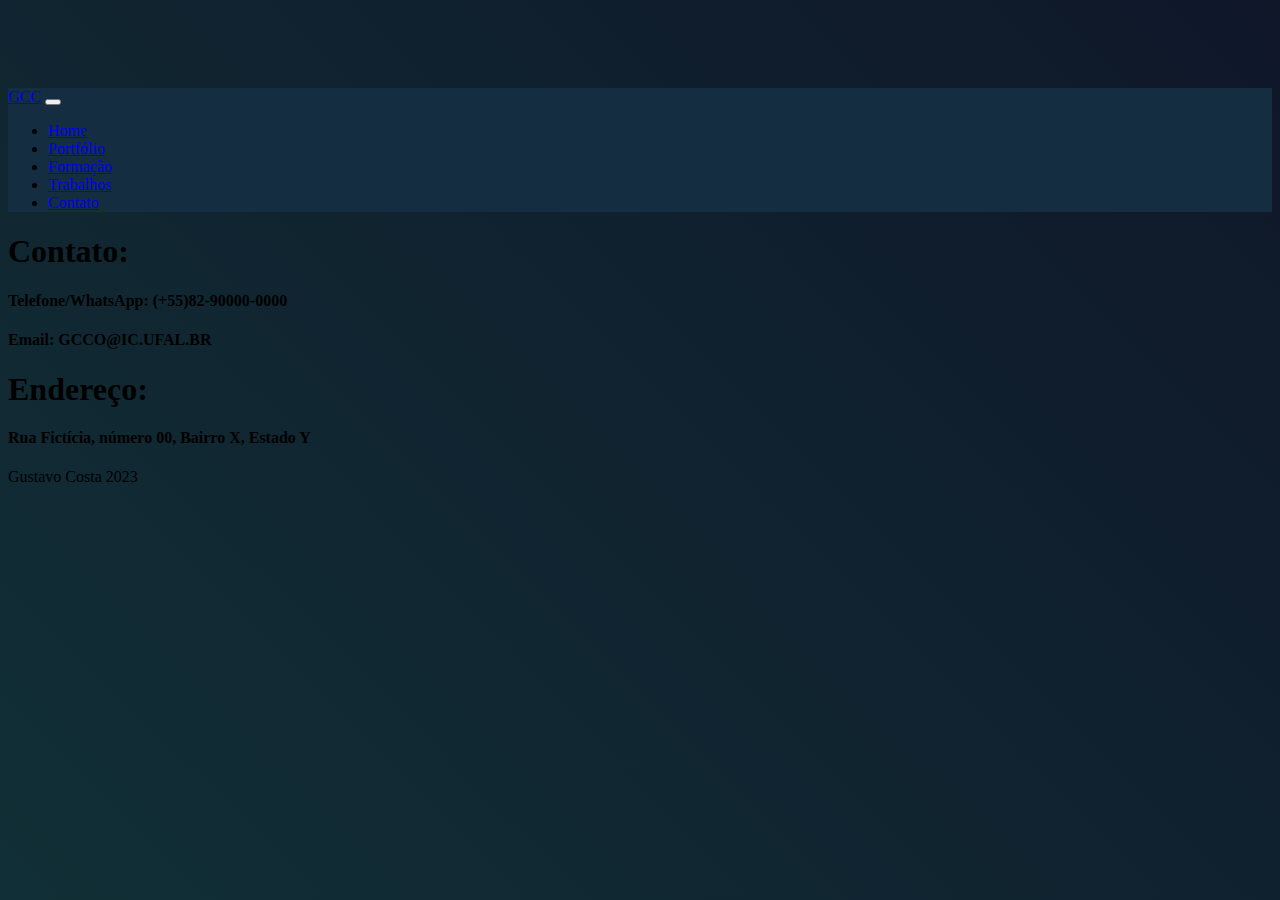
==== contato.html @ db1486b1 "feat: Add contact page" ====
<!DOCTYPE html>
<html lang="pt-br" data-bs-theme="dark">

<head>
    <meta charset="UTF-8">
    <meta name="viewport" content="width=device-width, initial-scale=1.0">
    <link href="index.css" rel="stylesheet">
    <title>GCC's Portfólio</title>
    <!--Scripts-->
    <link href="https://cdn.jsdelivr.net/npm/bootstrap@5.3.0/dist/css/bootstrap.min.css" rel="stylesheet"
        integrity="sha384-9ndCyUaIbzAi2FUVXJi0CjmCapSmO7SnpJef0486qhLnuZ2cdeRhO02iuK6FUUVM" crossorigin="anonymous">
    <link rel="stylesheet" href="https://cdnjs.cloudflare.com/ajax/libs/font-awesome/6.4.0/css/all.min.css"
        integrity="sha512-iecdLmaskl7CVkqkXNQ/ZH/XLlvWZOJyj7Yy7tcenmpD1ypASozpmT/E0iPtmFIB46ZmdtAc9eNBvH0H/ZpiBw=="
        crossorigin="anonymous" referrerpolicy="no-referrer" />
</head>

<body class="container-sm">
    <header class="fixed-top border-bottom">
        <nav class="navbar navbar-expand-sm">
            <div class="container">
                <a class="navbar-brand" href="/index.html">GCC</a>
                <button class="navbar-toggler" type="button" data-bs-toggle="collapse" data-bs-target="#navbar"
                    aria-controls="navbar" aria-expanded="false" aria-label="Toggle navigation">
                    <span class="navbar-toggler-icon"></span>
                </button>
                <div class="collapse navbar-collapse justify-content-center text-center" id="navbar">
                    <ul class="navbar-nav mx-5 mb-0 gap-3">
                        <li class="nav-item">
                            <a class="nav-link" aria-current="page" href="/index.html">Home</a>
                        </li>
                        <li class="nav-item">
                            <a class="nav-link" aria-current="page" href="/portfolio.html">Portfólio</a>
                        </li>
                        <li class="nav-item">
                            <a class="nav-link" aria-current="page" href="/formacao.html">Formação</a>
                        </li>
                        <li class="nav-item">
                            <a class="nav-link" aria-current="page" href="/trabalhos.html">Trabalhos</a>
                        </li>
                        <li class="nav-item">
                            <a class="nav-link active" aria-current="page" href="/contato.html">Contato</a>
                        </li>
                    </ul>
                </div>
            </div>
        </nav>
    </header>

    <div class="my-5">
        <h1>
            Contato:
        </h1>
        <h4>
            Telefone/WhatsApp: (+55)82-90000-0000
        </h4>
        <h4>
            Email: <a class="icons" href="mailto:gcco@ic.ufal.br">GCCO@IC.UFAL.BR</a>
        </h4>
        <h1>
            Endereço:
        </h1>
        <h4>
            Rua Fictícia, número 00, Bairro X, Estado Y
        </h4>
    </div>


    <footer class="static-bottom border-top py-4 my-4">
        <div class="row justify-content-center gap-3 mb-3">
            <a class="col-auto icons" title="Github Page" href="https://github.com/GustavoCCosta">
                <i class="fa-brands fa-github fa-3x"></i>
            </a>
            <a class="col-auto icons" title="Linkedin Page" href="https://www.linkedin.com/in/gustavocavalcantecosta">
                <i class="fa-brands fa-linkedin fa-3x"></i>
            </a>
            <a class="col-auto icons" title="Mail to Me" href="mailto:gcco@ic.ufal.br">
                <i class="fa-regular fa-envelope fa-3x"></i>
            </a>
            <a class="col-auto icons" title="Instagram Page" href="https://www.instagram.com/gustavoccostaa/?hl=pt-br">
                <i class="fa-brands fa-instagram fa-3x"></i>
            </a>
            <p class="d-flex justify-content-center gap-2"><i class="fa fa-copyright"></i> Gustavo Costa 2023</p>

    </footer>

    <script src="https://cdn.jsdelivr.net/npm/bootstrap@5.3.0/dist/js/bootstrap.bundle.min.js"
        integrity="sha384-geWF76RCwLtnZ8qwWowPQNguL3RmwHVBC9FhGdlKrxdiJJigb/j/68SIy3Te4Bkz"
        crossorigin="anonymous"></script>
</body>

</html>
---- index.css ----
:root{
    --bg-main-color: #0f1729;
    --bg-secondary-color: #142D40;
    --bg-tertiary-color: #112F36;
}

html {
    color: inherit !important;
    background-repeat: no-repeat;
    background-attachment: fixed;
    background-image: linear-gradient(45deg, #112f36 0%, #0f1729 100%);
}

body {
    padding-top: 5rem;
    background-color: transparent !important;
}

nav{
    background-color: var(--bg-secondary-color) !important;
}

img, picture, svg, video, i {
    display: block !important;
    max-width: 100% !important;
    height: auto;
}

.icons {
    text-decoration: none !important;
    color: inherit !important;
}
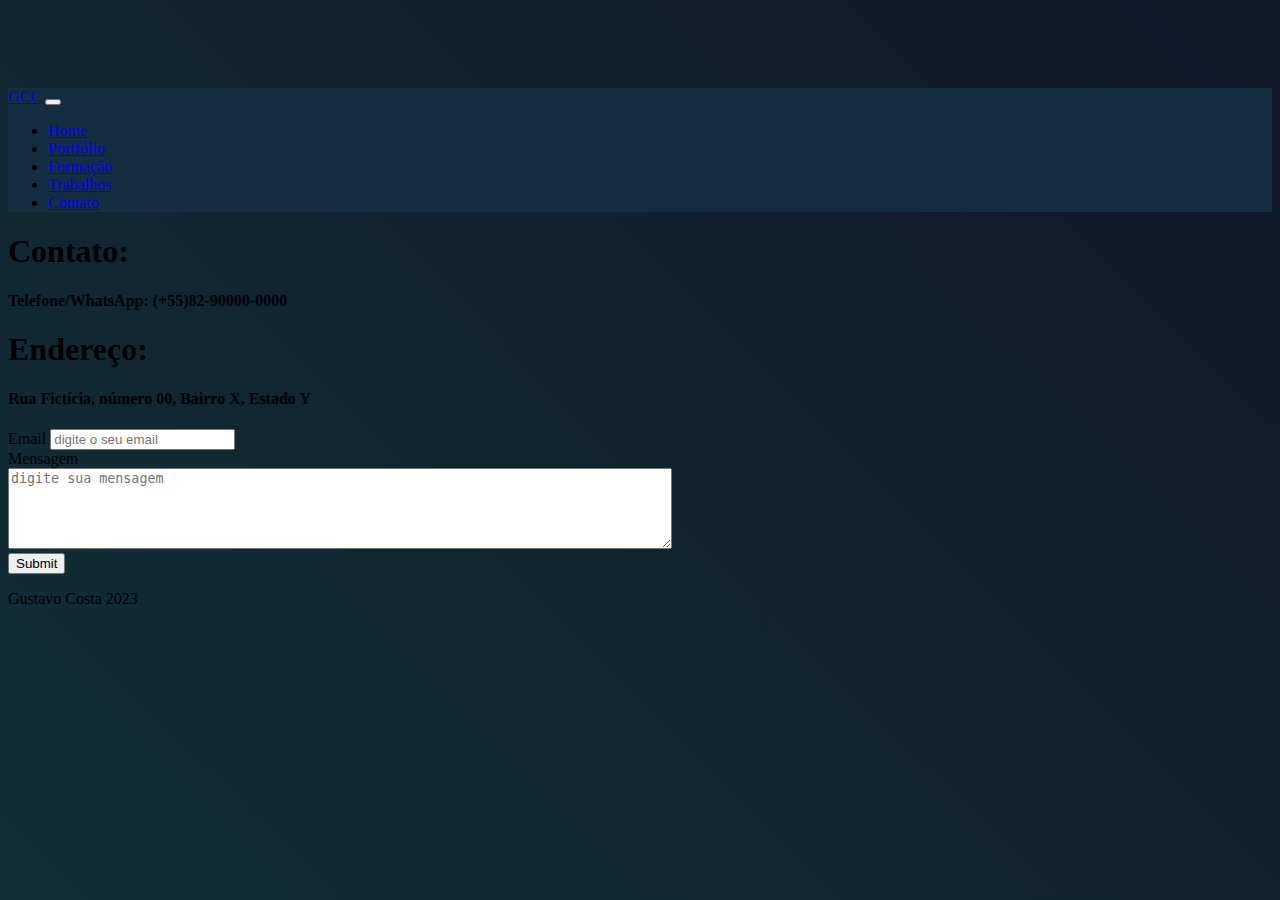
==== commit d1c32756: "feat: Add Email Form" ====
--- a/contato.html
+++ b/contato.html
@@ -15,10 +15,10 @@
 </head>
 
 <body class="container-sm">
-    <header class="fixed-top border-bottom">
+    <header class="fixed-top">
         <nav class="navbar navbar-expand-sm">
-            <div class="container">
-                <a class="navbar-brand" href="/index.html">GCC</a>
+            <div class="container-sm">
+                <a class="navbar-brand" href="./index.html">GCC</a>
                 <button class="navbar-toggler" type="button" data-bs-toggle="collapse" data-bs-target="#navbar"
                     aria-controls="navbar" aria-expanded="false" aria-label="Toggle navigation">
                     <span class="navbar-toggler-icon"></span>
@@ -26,19 +26,19 @@
                 <div class="collapse navbar-collapse justify-content-center text-center" id="navbar">
                     <ul class="navbar-nav mx-5 mb-0 gap-3">
                         <li class="nav-item">
-                            <a class="nav-link" aria-current="page" href="/index.html">Home</a>
+                            <a class="nav-link" aria-current="page" href="./index.html">Home</a>
                         </li>
                         <li class="nav-item">
-                            <a class="nav-link" aria-current="page" href="/portfolio.html">Portfólio</a>
+                            <a class="nav-link" aria-current="page" href="./portfolio.html">Portfólio</a>
                         </li>
                         <li class="nav-item">
-                            <a class="nav-link" aria-current="page" href="/formacao.html">Formação</a>
+                            <a class="nav-link" aria-current="page" href="./formacao.html">Formação</a>
                         </li>
                         <li class="nav-item">
-                            <a class="nav-link" aria-current="page" href="/trabalhos.html">Trabalhos</a>
+                            <a class="nav-link" aria-current="page" href="./trabalhos.html">Trabalhos</a>
                         </li>
                         <li class="nav-item">
-                            <a class="nav-link active" aria-current="page" href="/contato.html">Contato</a>
+                            <a class="nav-link active" aria-current="page" href="./contato.html">Contato</a>
                         </li>
                     </ul>
                 </div>
@@ -46,40 +46,71 @@
         </nav>
     </header>
 
-    <div class="my-5">
-        <h1>
-            Contato:
-        </h1>
-        <h4>
-            Telefone/WhatsApp: (+55)82-90000-0000
-        </h4>
-        <h4>
-            Email: <a class="icons" href="mailto:gcco@ic.ufal.br">GCCO@IC.UFAL.BR</a>
-        </h4>
-        <h1>
-            Endereço:
-        </h1>
-        <h4>
-            Rua Fictícia, número 00, Bairro X, Estado Y
-        </h4>
+    <div class="mt-5">
+        <div  class="pt-5">
+            <h1>
+                Contato:
+            </h1>
+            <h4>
+                Telefone/WhatsApp: (+55)82-90000-0000
+            </h4>
+            <div class="row mt-4">
+                <a class="col-auto icons" title="Github Page" href="https://github.com/GustavoCCosta" target="_blank">
+                    <i class="fa-brands fa-github fa-3x"></i>
+                </a>
+                <a class="col-auto icons" title="Linkedin Page" href="https://www.linkedin.com/in/gustavocavalcantecosta" target="_blank">
+                    <i class="fa-brands fa-linkedin fa-3x"></i>
+                </a>
+                <a class="col-auto icons" title="Mail to Me" href="mailto:gcco@ic.ufal.br" target="_blank">
+                    <i class="fa-regular fa-envelope fa-3x"></i>
+                </a>
+                <a class="col-auto icons" title="Instagram Page" href="https://www.instagram.com/gustavoccostaa/?hl=pt-br" target="_blank">
+                    <i class="fa-brands fa-instagram fa-3x"></i>
+                </a>
+            </div>
+        </div>
+        <div  class="pt-5">
+            <h1>
+                Endereço:
+            </h1>
+            <h4>
+                Rua Fictícia, número 00, Bairro X, Estado Y
+            </h4>
+        </div>
+        <div  class="pt-5">
+            <form>
+                <div class="mb-3">
+                  <label for="email" class="form-label">Email</label>
+                  <input placeholder="digite o seu email" type="email" class="form-control" id="email" aria-describedby="emailForm">
+                </div>
+                <div class="mb-3">
+                  <label for="mensagem" class="form-label">Mensagem</label><br>
+                  <textarea placeholder="digite sua mensagem" name="mensagem" id="mensagem" class="form-control" cols="80" rows="5"></textarea>
+                </div>
+                <button type="submit" class="btn btn-dark">Submit</button>
+              </form>
+        </div>
     </div>
 
 
     <footer class="static-bottom border-top py-4 my-4">
         <div class="row justify-content-center gap-3 mb-3">
-            <a class="col-auto icons" title="Github Page" href="https://github.com/GustavoCCosta">
+            <a class="col-auto icons" title="Github Page" href="https://github.com/GustavoCCosta" target="_blank">
                 <i class="fa-brands fa-github fa-3x"></i>
             </a>
-            <a class="col-auto icons" title="Linkedin Page" href="https://www.linkedin.com/in/gustavocavalcantecosta">
+            <a class="col-auto icons" title="Linkedin Page" href="https://www.linkedin.com/in/gustavocavalcantecosta" target="_blank">
                 <i class="fa-brands fa-linkedin fa-3x"></i>
             </a>
-            <a class="col-auto icons" title="Mail to Me" href="mailto:gcco@ic.ufal.br">
+            <a class="col-auto icons" title="Mail to Me" href="mailto:gcco@ic.ufal.br" target="_blank">
                 <i class="fa-regular fa-envelope fa-3x"></i>
             </a>
-            <a class="col-auto icons" title="Instagram Page" href="https://www.instagram.com/gustavoccostaa/?hl=pt-br">
+            <a class="col-auto icons" title="Instagram Page" href="https://www.instagram.com/gustavoccostaa/?hl=pt-br" target="_blank">
                 <i class="fa-brands fa-instagram fa-3x"></i>
             </a>
+
+
             <p class="d-flex justify-content-center gap-2"><i class="fa fa-copyright"></i> Gustavo Costa 2023</p>
+
 
     </footer>
 
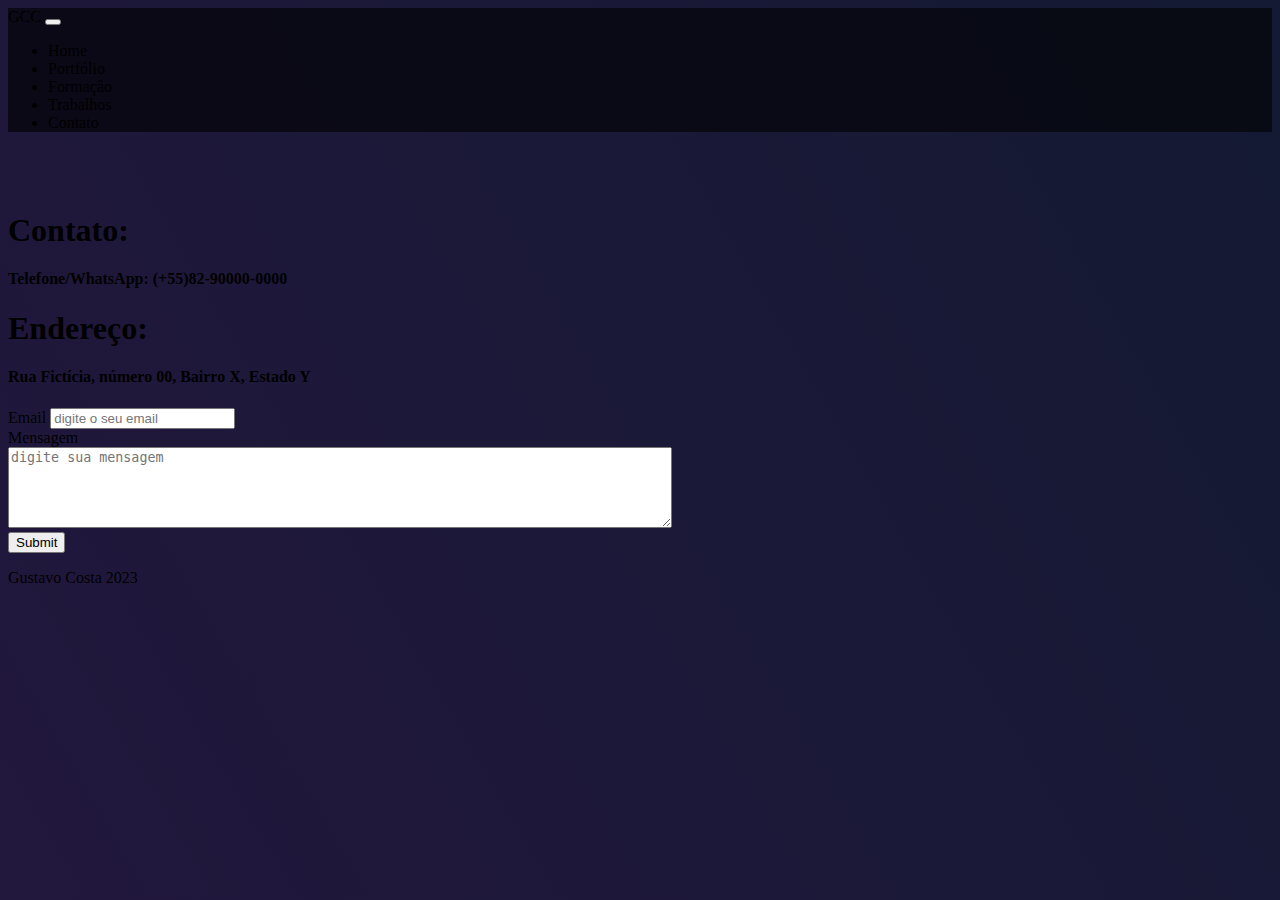
==== commit 70df01ff: "feat: populate portfolio page" ====
--- a/contato.html
+++ b/contato.html
@@ -4,7 +4,7 @@
 <head>
     <meta charset="UTF-8">
     <meta name="viewport" content="width=device-width, initial-scale=1.0">
-    <link href="index.css" rel="stylesheet">
+    <link href="style.css" rel="stylesheet">
     <title>GCC's Portfólio</title>
     <!--Scripts-->
     <link href="https://cdn.jsdelivr.net/npm/bootstrap@5.3.0/dist/css/bootstrap.min.css" rel="stylesheet"
@@ -46,8 +46,8 @@
         </nav>
     </header>
 
-    <div class="mt-5">
-        <div  class="pt-5">
+    <div class="fix-mt">
+        <div>
             <h1>
                 Contato:
             </h1>
@@ -69,7 +69,7 @@
                 </a>
             </div>
         </div>
-        <div  class="pt-5">
+        <div class="pt-5">
             <h1>
                 Endereço:
             </h1>
@@ -77,7 +77,7 @@
                 Rua Fictícia, número 00, Bairro X, Estado Y
             </h4>
         </div>
-        <div  class="pt-5">
+        <div class="pt-5">
             <form>
                 <div class="mb-3">
                   <label for="email" class="form-label">Email</label>
--- a/style.css
+++ b/style.css
@@ -0,0 +1,160 @@
+:root {
+	/*
+    --bg-primary-color: #0f1729;
+    --bg-secondary-color: rgb(20, 22, 64);
+    --bg-tertiary-color: #1A1136;
+    */
+	--bg-primary-color: #141A33;
+	--bg-secondary-color: #1F1A4A;
+	--bg-tertiary-color: #261640;
+	--bg-secondary-color-ligth: #40A9FF;
+	--bg-tertiary-color-ligth: #2E64E8;
+	--bg-gray-color: #313235;
+	--txt-primary-color: #FFFF;
+}
+
+* {
+	box-sizing: border-box;
+}
+
+html {
+	color: inherit !important;
+	background-repeat: no-repeat;
+	background-attachment: fixed;
+	background-image: linear-gradient(60deg, var(--bg-tertiary-color) -30%, var(--bg-primary-color) 100%);
+	overflow-x: hidden;
+}
+
+body {
+	background-color: transparent !important;
+}
+
+nav {
+	background-color: rgba(0, 0, 0, 0.6);
+}
+
+a {
+	text-decoration: none !important;
+	color: inherit !important;
+}
+
+img,
+picture,
+svg,
+video,
+i {
+	display: block !important;
+	max-width: 100% !important;
+	height: auto;
+}
+
+.icons {
+	text-decoration: none !important;
+	color: inherit !important;
+}
+
+.presentation {
+	display: flex;
+	flex-direction: column;
+
+	width: 100%;
+	height: 750px;
+	margin-bottom: 6rem;
+
+	text-align: center;
+	justify-content: center;
+
+	background: rgba(0, 0, 0, 0.6) url("./src/assets/bg_intro.png");
+	background-size: cover;
+	background-position: center;
+	background-attachment: fixed;
+	background-repeat: no-repeat;
+	background-blend-mode: soft-light;
+	color: var(--txt-primary-color);
+}
+
+.presentation>h1 {
+	font-size: 6rem;
+	font-weight: 300;
+	flex-wrap: nowrap;
+}
+
+
+/*trabalhos*/
+.timeln {
+	width: 100%;
+	margin-top: 20dvh !important;
+	background-color: var(--bg-gray-color);
+	border-radius: 10px;
+	padding-bottom: 10px;
+	margin-top: 5rem;
+}
+
+.scroll-container {
+	width: 100%;
+	overflow-x: auto;
+	color: #000;
+	background-color: transparent;
+}
+
+.horizontal-scroll {
+	list-style-type: none;
+	padding: 0;
+	margin: 0;
+	display: inline-flex;
+}
+
+.scroll-item {
+	display: block;
+	box-sizing: border-box;
+	padding: 5px;
+	margin: 10px;
+	width: clamp(200px, 20dvw, 600px);
+	background-color: #f0f0f0;
+	border-radius: 10px;
+	text-align: center;
+}
+
+.scroll-container::-webkit-scrollbar {
+	width: auto;
+	height: 10px;
+	margin: 10px;
+	padding: 10px;
+}
+
+.scroll-container::-webkit-scrollbar-thumb {
+	background-color: #888;
+	/* Cor do indicador */
+	border-radius: 10px;
+	/* Arredondamento do indicador */
+	margin: 10px;
+	padding: 10px;
+}
+
+/*formacao*/
+
+.fix-mt {
+	margin-top: 5rem;
+}
+
+/*portfolio*/
+
+.box-dem {
+	border-radius: 10px;
+    box-shadow: 0 0 10px rgba(0, 0, 0, 0.8);
+	overflow: hidden;
+}
+
+.box-dem img {
+	transition: .2s ease-in-out;
+}
+
+.box-dem:hover img {
+	transform: scale(1.4);
+}
+
+.modal-footer img {
+	width: 70px;
+    height: 70px;
+    border-radius: 50%;
+}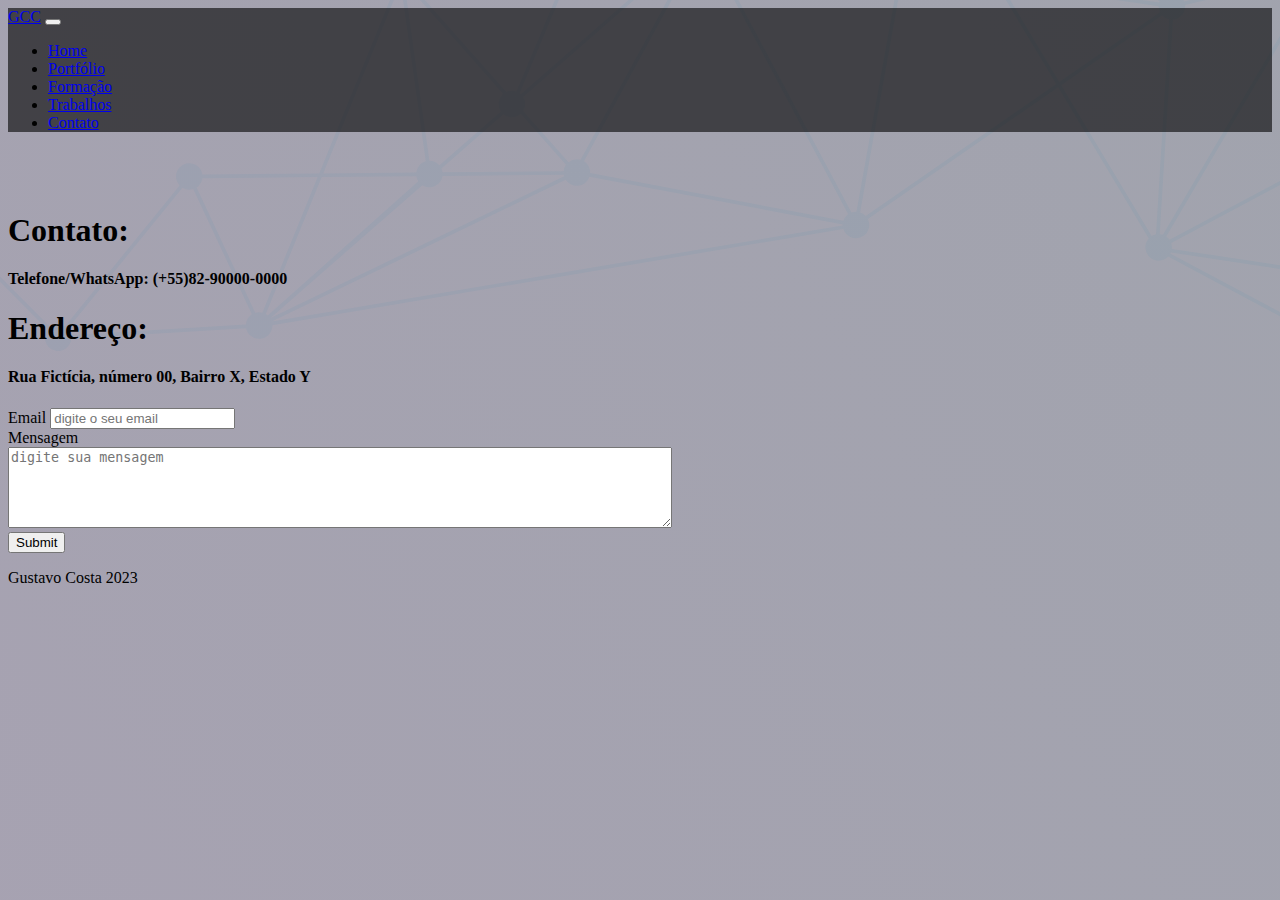
==== commit be5f753a: "refactor: organize the project folders" ====
--- a/contato.html
+++ b/contato.html
@@ -4,7 +4,7 @@
 <head>
     <meta charset="UTF-8">
     <meta name="viewport" content="width=device-width, initial-scale=1.0">
-    <link href="style.css" rel="stylesheet">
+    <link href="./css/style.css" rel="stylesheet">
     <title>GCC's Portfólio</title>
     <!--Scripts-->
     <link href="https://cdn.jsdelivr.net/npm/bootstrap@5.3.0/dist/css/bootstrap.min.css" rel="stylesheet"
--- a/css/style.css
+++ b/css/style.css
@@ -0,0 +1,169 @@
+:root {
+	/*
+    --bg-primary-color: #0f1729;
+    --bg-secondary-color: rgb(20, 22, 64);
+    --bg-tertiary-color: #1A1136;
+    */
+	--bg-primary-color: #141A33;
+	--bg-secondary-color: #1F1A4A;
+	--bg-tertiary-color: #261640;
+	--bg-secondary-color-ligth: #40A9FF;
+	--bg-tertiary-color-ligth: #2E64E8;
+	--bg-gray-color: #313235;
+	--txt-primary-color: #FFFF;
+	--bg-primary-color-trans: rgba(20, 26, 51, 0.4);
+	--bg-tertiary-color-trans: rgba(38, 22, 64, 0.4);
+}
+
+* {
+	box-sizing: border-box;
+}
+
+html {
+	color: inherit !important;
+	overflow-x: hidden;
+	background-repeat: no-repeat;
+	background-attachment: fixed;
+	background-image: linear-gradient(60deg, var(--bg-tertiary-color-trans) -30%, var(--bg-primary-color-trans) 100%), url("../assets/background-areas.svg");
+	background-size: cover;
+}
+
+body {
+	background-color: transparent !important;
+}
+
+nav {
+	background-color: rgba(0, 0, 0, 0.6);
+}
+
+img,
+picture,
+svg,
+video,
+i {
+	display: block !important;
+	max-width: 100% !important;
+	height: auto;
+}
+
+.icons {
+	text-decoration: none !important;
+	color: inherit !important;
+}
+
+.presentation {
+	display: flex;
+	flex-direction: column;
+
+	width: 100%;
+	height: 750px;
+	margin-bottom: 6rem;
+
+	text-align: center;
+	justify-content: center;
+
+	background: rgba(0, 0, 0, 0.6) url("../assets/bg_intro.png");
+	background-size: cover;
+	background-position: center;
+	background-attachment: fixed;
+	background-repeat: no-repeat;
+	background-blend-mode: soft-light;
+	color: var(--txt-primary-color);
+}
+
+.presentation>h1 {
+	font-size: 6rem;
+	font-weight: 300;
+	flex-wrap: nowrap;
+}
+
+
+/*trabalhos*/
+.timeln {
+	width: 100%;
+	border-radius: 10px;
+	padding-bottom: 10px;
+	margin-top: 5rem;
+}
+
+.scroll-container {
+	width: 100%;
+	overflow-x: auto;
+	background-color: transparent;
+}
+
+.horizontal-scroll {
+	list-style-type: none;
+	padding: 0;
+	margin: 0;
+	display: inline-flex;
+}
+
+.scroll-item {
+	display: block;
+	box-sizing: border-box;
+	padding: 5px;
+	margin: 10px;
+	width: clamp(200px, 20dvw, 600px);
+	border-radius: 10px;
+	text-align: center;
+}
+
+.scroll-container::-webkit-scrollbar {
+	width: auto;
+	height: 10px;
+	margin: 10px;
+	padding: 10px;
+}
+
+.scroll-container::-webkit-scrollbar-thumb {
+	background-color: #888;
+	/* Cor do indicador */
+	border-radius: 10px;
+	/* Arredondamento do indicador */
+	margin: 10px;
+	padding: 10px;
+}
+
+.fix-mt {
+	margin-top: 5rem;
+}
+/*formacao*/
+
+.fix-mt-lg{
+	margin-top: 20dvh !important;
+}
+
+.bg-fume {
+	background-color: rgba(0, 0, 0, 0.6) !important;
+	border-radius: 10px;
+}
+
+.logo-div {
+	display: flex;
+	flex-direction: column;
+	justify-content: center;
+	align-items: center;
+}
+
+/*portfolio*/
+
+.box-dem {
+	border-radius: 10px;
+    box-shadow: 0 0 10px rgba(0, 0, 0, 0.8);
+	overflow: hidden;
+}
+
+.box-dem img,video {
+	transition: .2s ease-in-out;
+}
+
+.box-dem img:hover, video:hover {
+	transform: scale(1.4);
+}
+
+.modal-footer img {
+	width: 70px;
+    height: 70px;
+    border-radius: 50%;
+}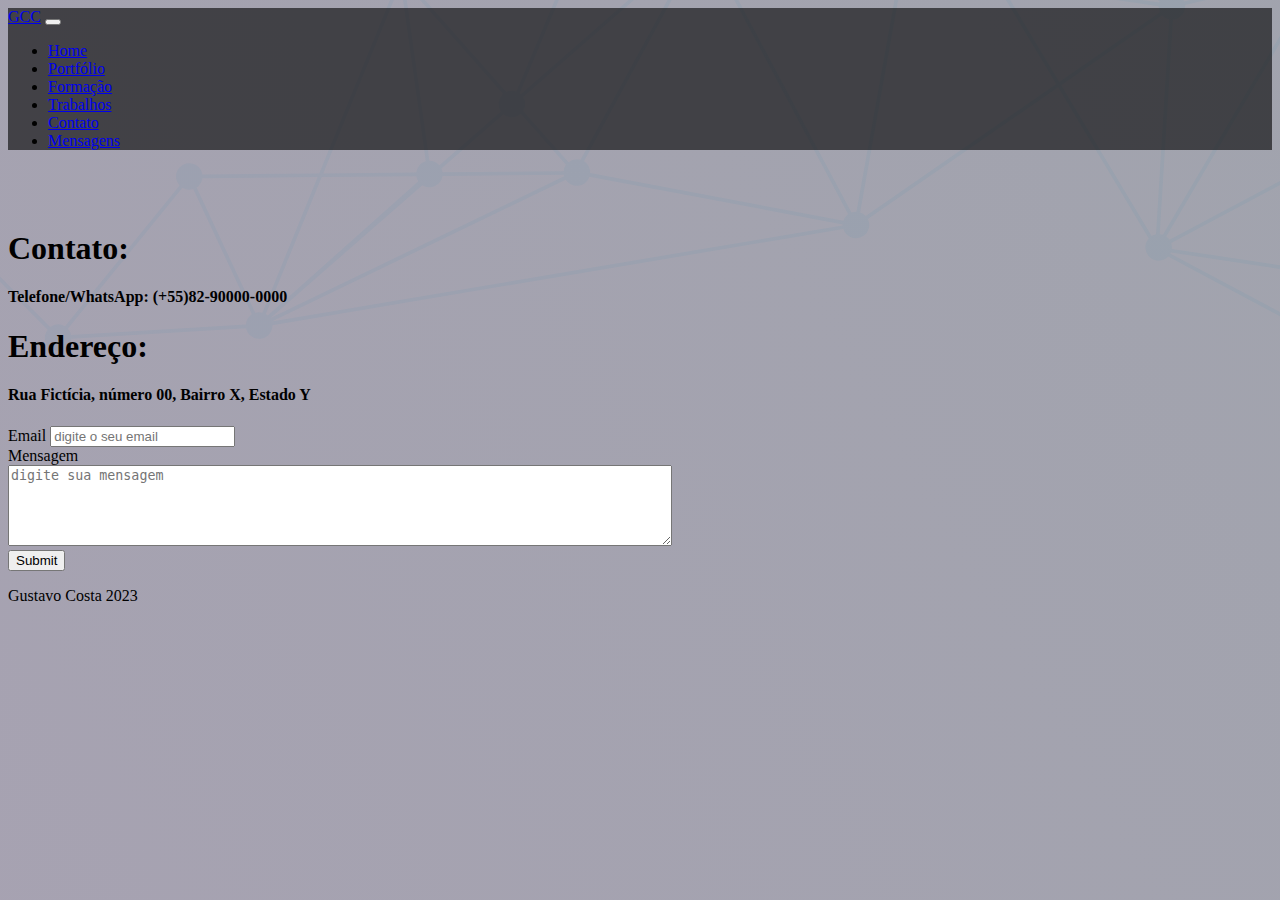
==== commit b5c71779: "fix: add mensagens ref" ====
--- a/contato.html
+++ b/contato.html
@@ -40,6 +40,9 @@
                         <li class="nav-item">
                             <a class="nav-link active" aria-current="page" href="./contato.html">Contato</a>
                         </li>
+                        <li class="nav-item">
+                            <a class="nav-link" aria-current="page" href="./readEmails.html">Mensagens</a>
+                        </li>
                     </ul>
                 </div>
             </div>
@@ -78,14 +81,14 @@
             </h4>
         </div>
         <div class="pt-5">
-            <form>
+            <form id="email_form">
                 <div class="mb-3">
                   <label for="email" class="form-label">Email</label>
-                  <input placeholder="digite o seu email" type="email" class="form-control" id="email" aria-describedby="emailForm">
+                  <input required placeholder="digite o seu email" type="email" class="form-control" id="email" aria-describedby="emailForm">
                 </div>
                 <div class="mb-3">
                   <label for="mensagem" class="form-label">Mensagem</label><br>
-                  <textarea placeholder="digite sua mensagem" name="mensagem" id="mensagem" class="form-control" cols="80" rows="5"></textarea>
+                  <textarea required placeholder="digite sua mensagem" name="mensagem" id="mensagem" class="form-control" cols="80" rows="5"></textarea>
                 </div>
                 <button type="submit" class="btn btn-dark">Submit</button>
               </form>
@@ -117,6 +120,7 @@
     <script src="https://cdn.jsdelivr.net/npm/bootstrap@5.3.0/dist/js/bootstrap.bundle.min.js"
         integrity="sha384-geWF76RCwLtnZ8qwWowPQNguL3RmwHVBC9FhGdlKrxdiJJigb/j/68SIy3Te4Bkz"
         crossorigin="anonymous"></script>
+    <script src="./js/storeEmail.js"></script>
 </body>
 
 </html>--- a/css/style.css
+++ b/css/style.css
@@ -166,4 +166,18 @@
 	width: 70px;
     height: 70px;
     border-radius: 50%;
+}
+
+
+.list-item {
+	display: block;
+	box-sizing: border-box;
+	padding: 5px;
+	margin: 10px;
+	max-width: 100%;
+	max-height: 350px;
+	border-radius: 10px;
+	text-align: start;
+	overflow-y: auto;
+	border: 2px solid var(--bg-gray-color);
 }